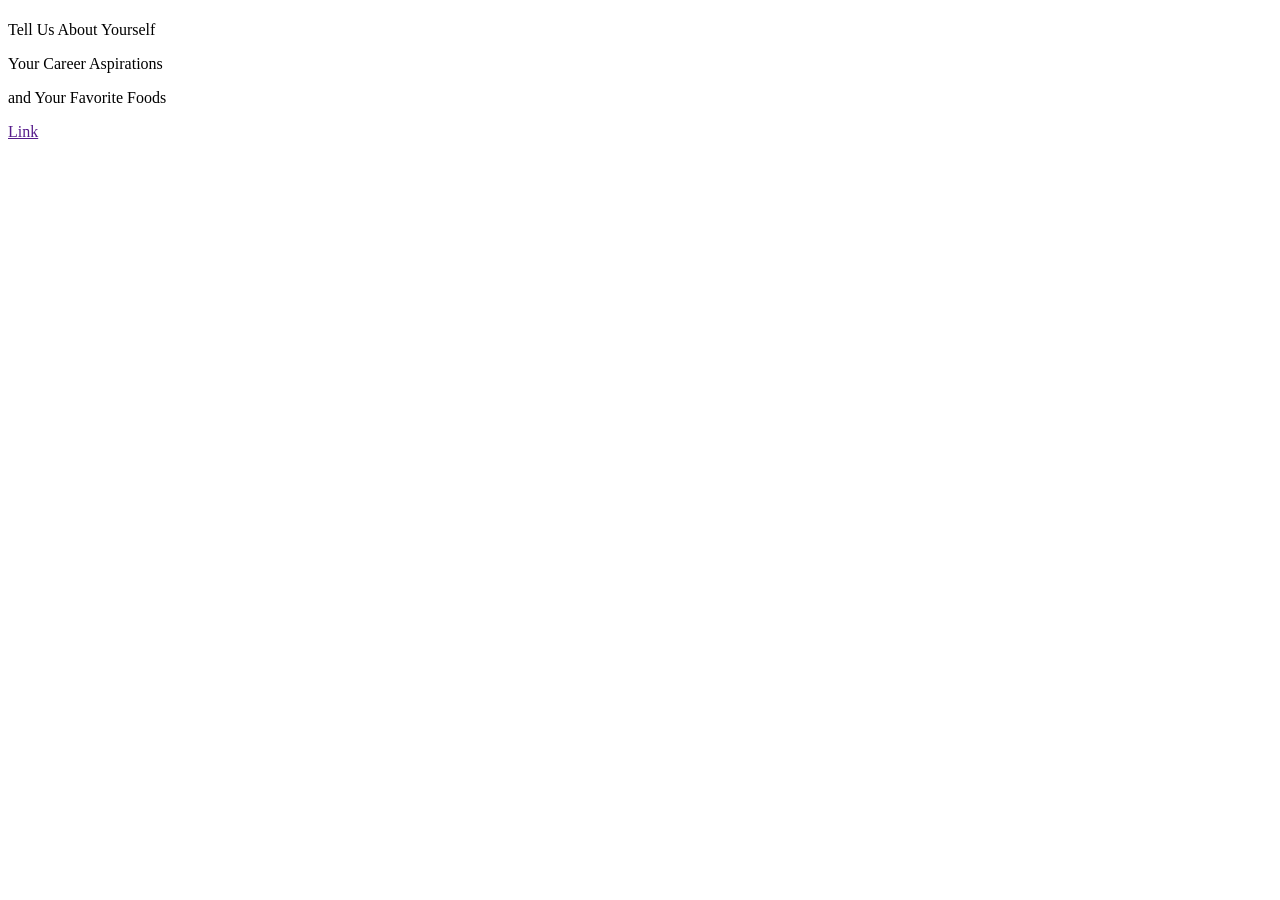
==== about.html @ 31307d24 "Create about.html" ====
<!DOCTYPE html>
<html lang="en">
<head>
    <meta charset="UTF-8">
    <meta name="viewport" content="width=device-width, initial-scale=1.0">
    <title>This is Me</title>
</head>
<body>
   <h1></h1>
   <p>Tell Us About Yourself</p>
    <p>Your Career Aspirations</p>
    <p>and Your Favorite Foods</p>
     <a href="">Link</a>
</body>
</html>
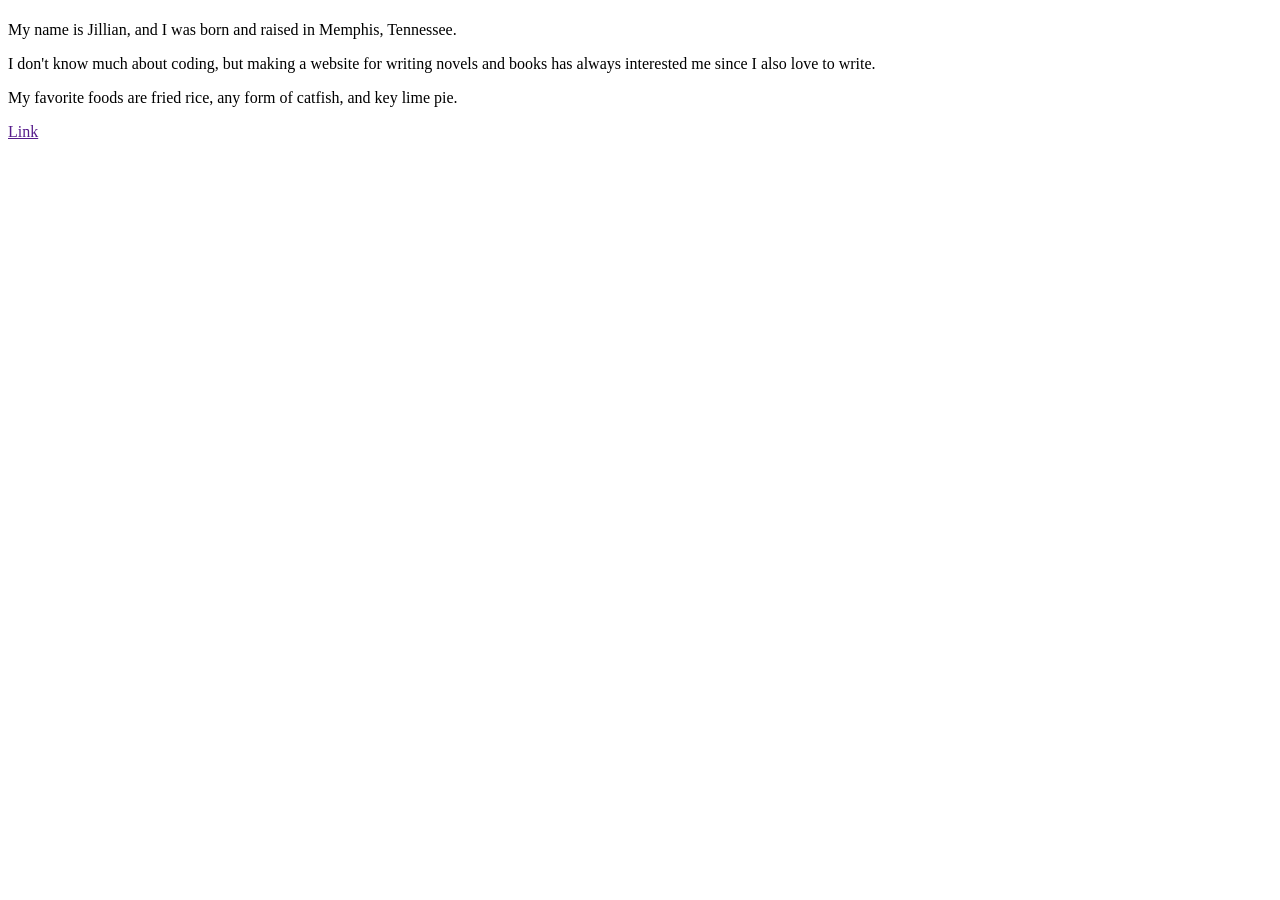
==== commit ef6832ff: "Revise about.html with personal details Updated the title and content of the about page to include p" ====
--- a/about.html
+++ b/about.html
@@ -3,13 +3,13 @@
 <head>
     <meta charset="UTF-8">
     <meta name="viewport" content="width=device-width, initial-scale=1.0">
-    <title>This is Me</title>
+    <title>About Me</title>
 </head>
 <body>
    <h1></h1>
-   <p>Tell Us About Yourself</p>
-    <p>Your Career Aspirations</p>
-    <p>and Your Favorite Foods</p>
+   <p>My name is Jillian, and I was born and raised in Memphis, Tennessee.</p>
+    <p>I don't know much about coding, but making a website for writing novels and books has always interested me since I also love to write.</p>
+    <p>My favorite foods are fried rice, any form of catfish, and key lime pie.</p>
      <a href="">Link</a>
 </body>
 </html>
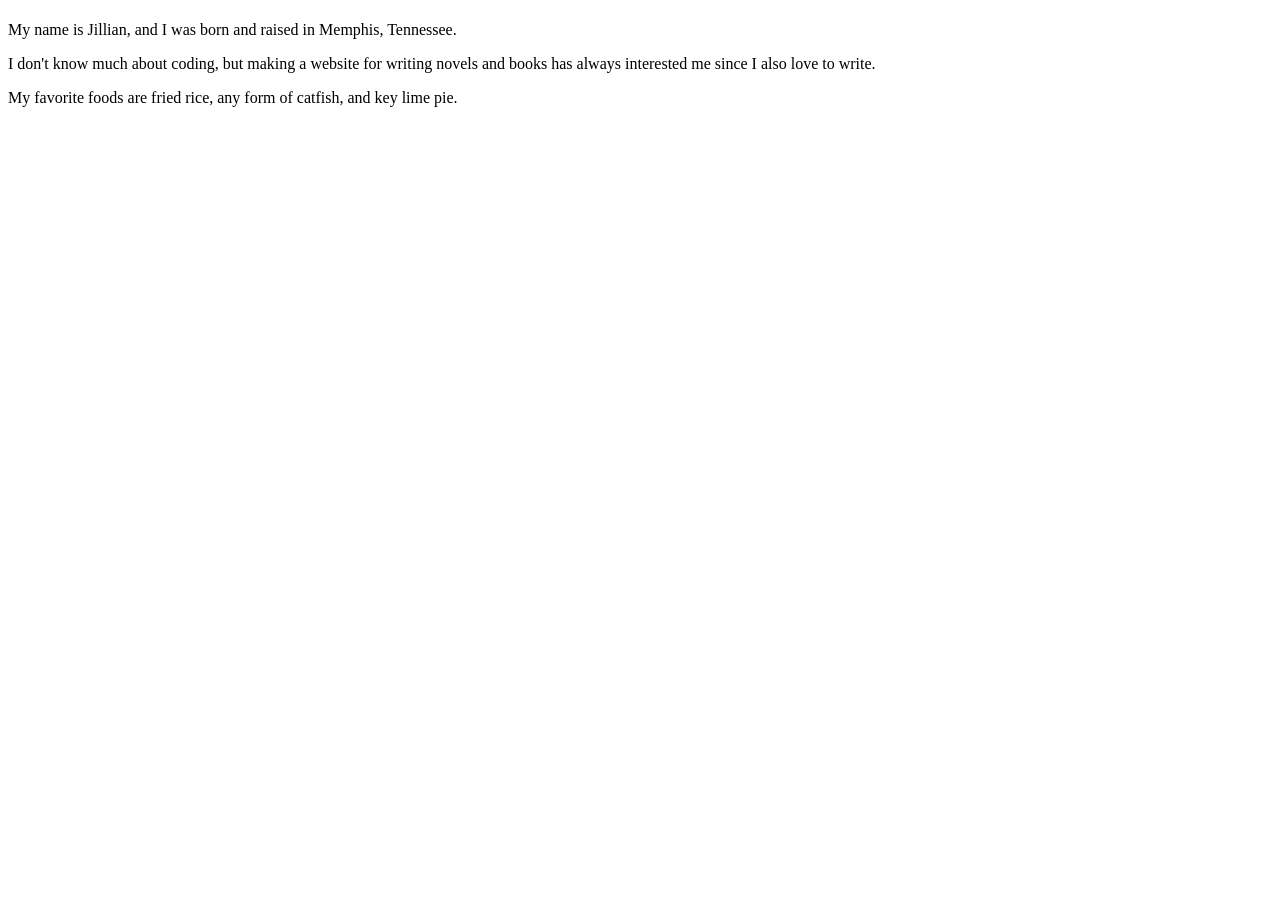
==== commit 9760db7c: "Update about.html" ====
--- a/about.html
+++ b/about.html
@@ -10,6 +10,6 @@
    <p>My name is Jillian, and I was born and raised in Memphis, Tennessee.</p>
     <p>I don't know much about coding, but making a website for writing novels and books has always interested me since I also love to write.</p>
     <p>My favorite foods are fried rice, any form of catfish, and key lime pie.</p>
-     <a href="">Link</a>
+     <a href="./index.html>Link</a>
 </body>
 </html>
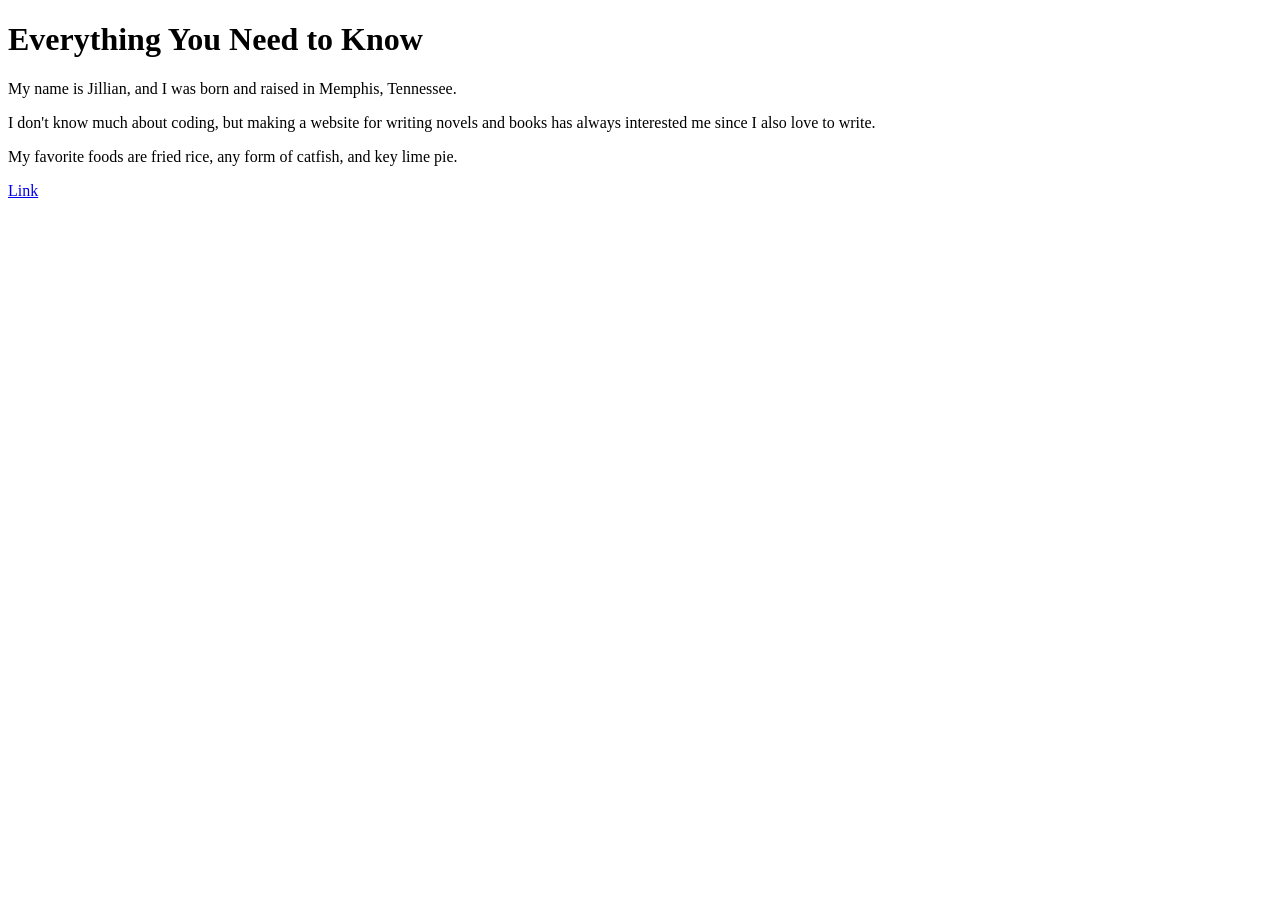
==== commit 54a3659f: "Update heading and fix anchor tag in about.html" ====
--- a/about.html
+++ b/about.html
@@ -6,10 +6,10 @@
     <title>About Me</title>
 </head>
 <body>
-   <h1></h1>
+   <h1>Everything You Need to Know</h1>
    <p>My name is Jillian, and I was born and raised in Memphis, Tennessee.</p>
     <p>I don't know much about coding, but making a website for writing novels and books has always interested me since I also love to write.</p>
     <p>My favorite foods are fried rice, any form of catfish, and key lime pie.</p>
-     <a href="./index.html>Link</a>
+     <a href="./index.html">Link</a>
 </body>
 </html>
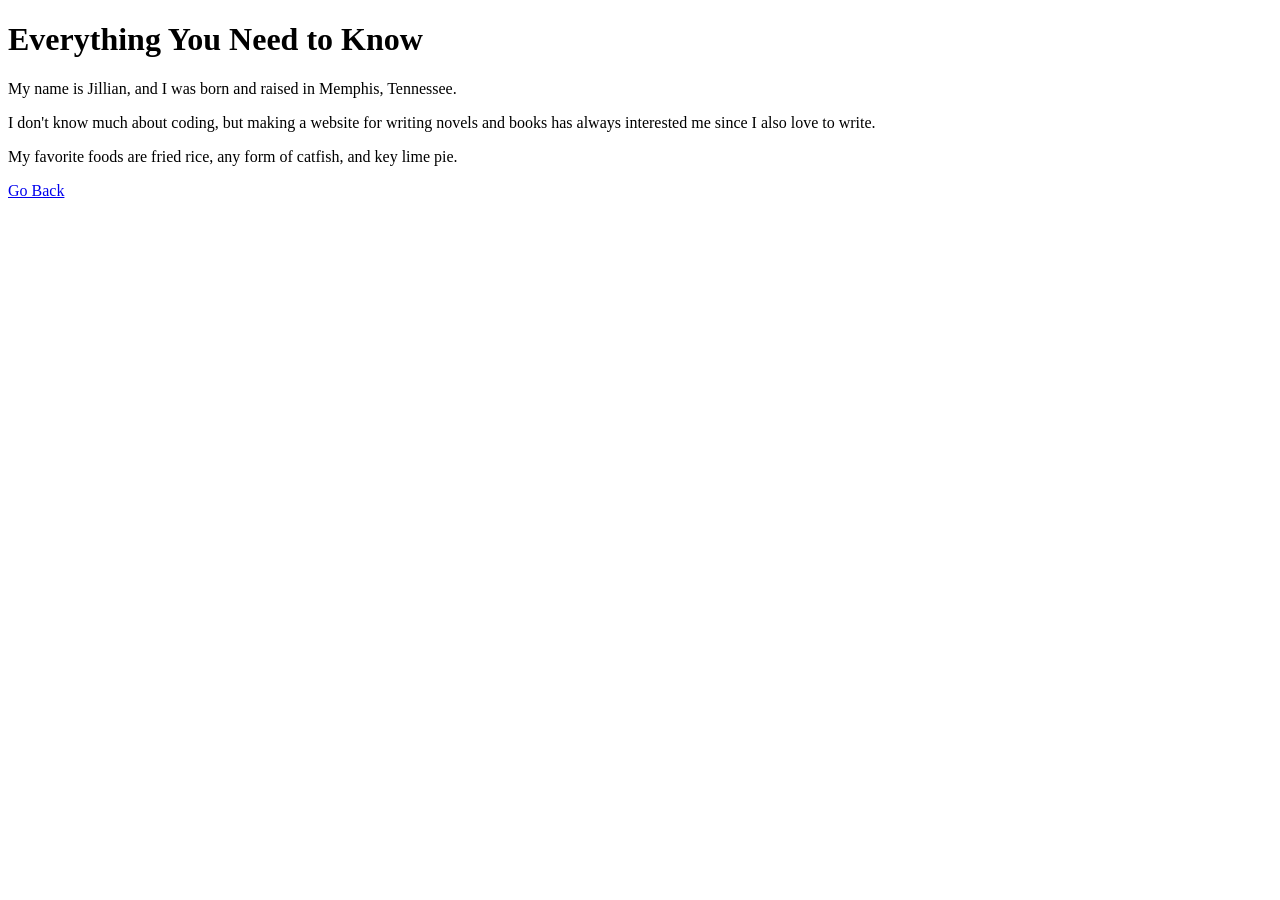
==== commit 8f61c734: "Update link text from 'Link' to 'Go Back'" ====
--- a/about.html
+++ b/about.html
@@ -10,6 +10,6 @@
    <p>My name is Jillian, and I was born and raised in Memphis, Tennessee.</p>
     <p>I don't know much about coding, but making a website for writing novels and books has always interested me since I also love to write.</p>
     <p>My favorite foods are fried rice, any form of catfish, and key lime pie.</p>
-     <a href="./index.html">Link</a>
+     <a href="./index.html">Go Back</a>
 </body>
 </html>
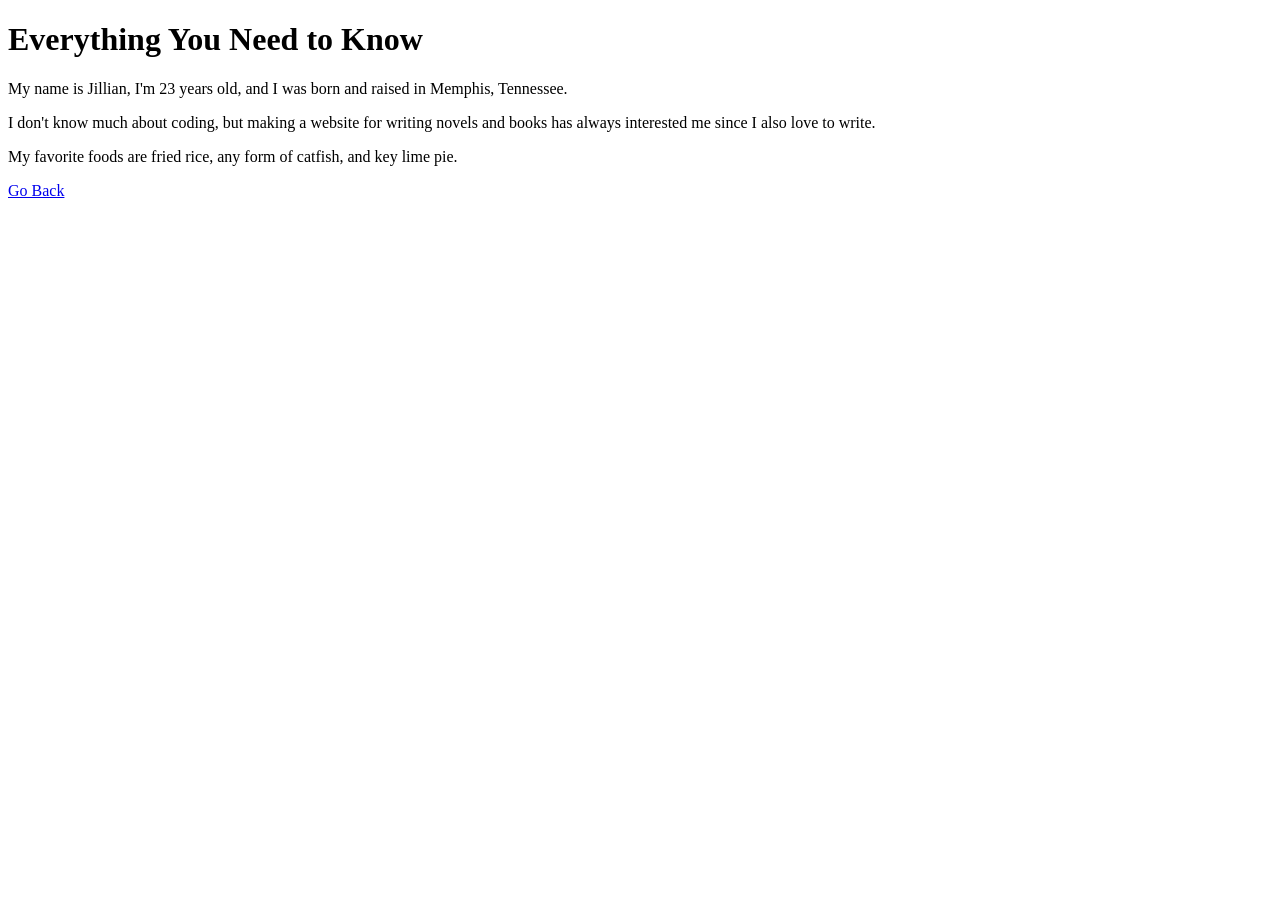
==== commit 24841471: "Update personal information in about.html" ====
--- a/about.html
+++ b/about.html
@@ -7,7 +7,7 @@
 </head>
 <body>
    <h1>Everything You Need to Know</h1>
-   <p>My name is Jillian, and I was born and raised in Memphis, Tennessee.</p>
+   <p>My name is Jillian, I'm 23 years old, and I was born and raised in Memphis, Tennessee.</p>
     <p>I don't know much about coding, but making a website for writing novels and books has always interested me since I also love to write.</p>
     <p>My favorite foods are fried rice, any form of catfish, and key lime pie.</p>
      <a href="./index.html">Go Back</a>
